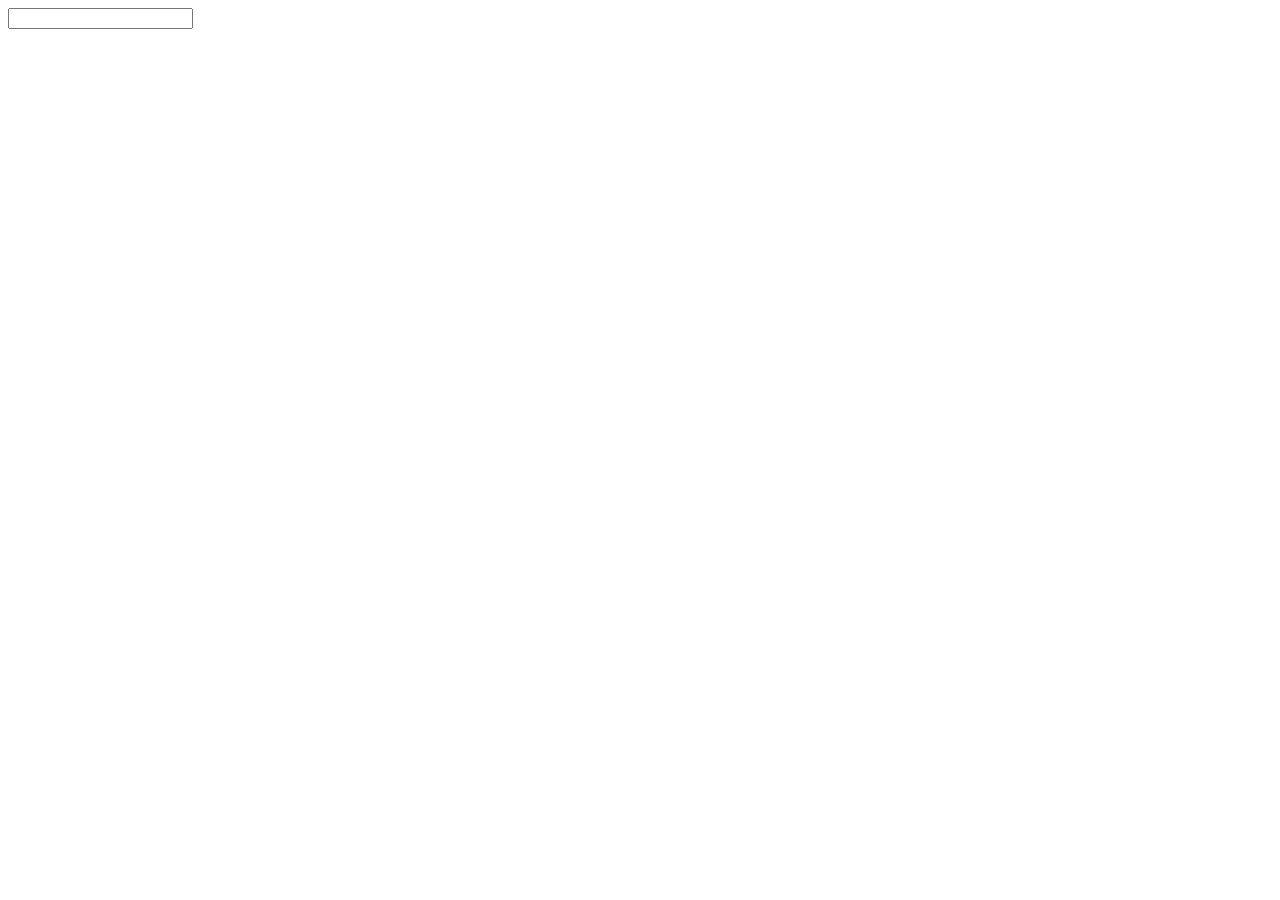
==== 17maj.html @ 4f4c1a11 "Padajuci meni sa search opcijom" ====
<!DOCTYPE html>
<html>
<head>
    <meta name="viewport" content="width=device-width, initial-scale=1.0">
    <title>Padajuci meni sa search opcijom</title>
</head>
<body>
    <input list="tehnologije">
    <datalist id="tehnologije">
        <option value="C#">
        <option value="HTML">
        <option value="CSS">
        <option value="PHP">
        <option value="MySQL">
        <option value="Javascript">
    </datalist>
    
</body>
</html>
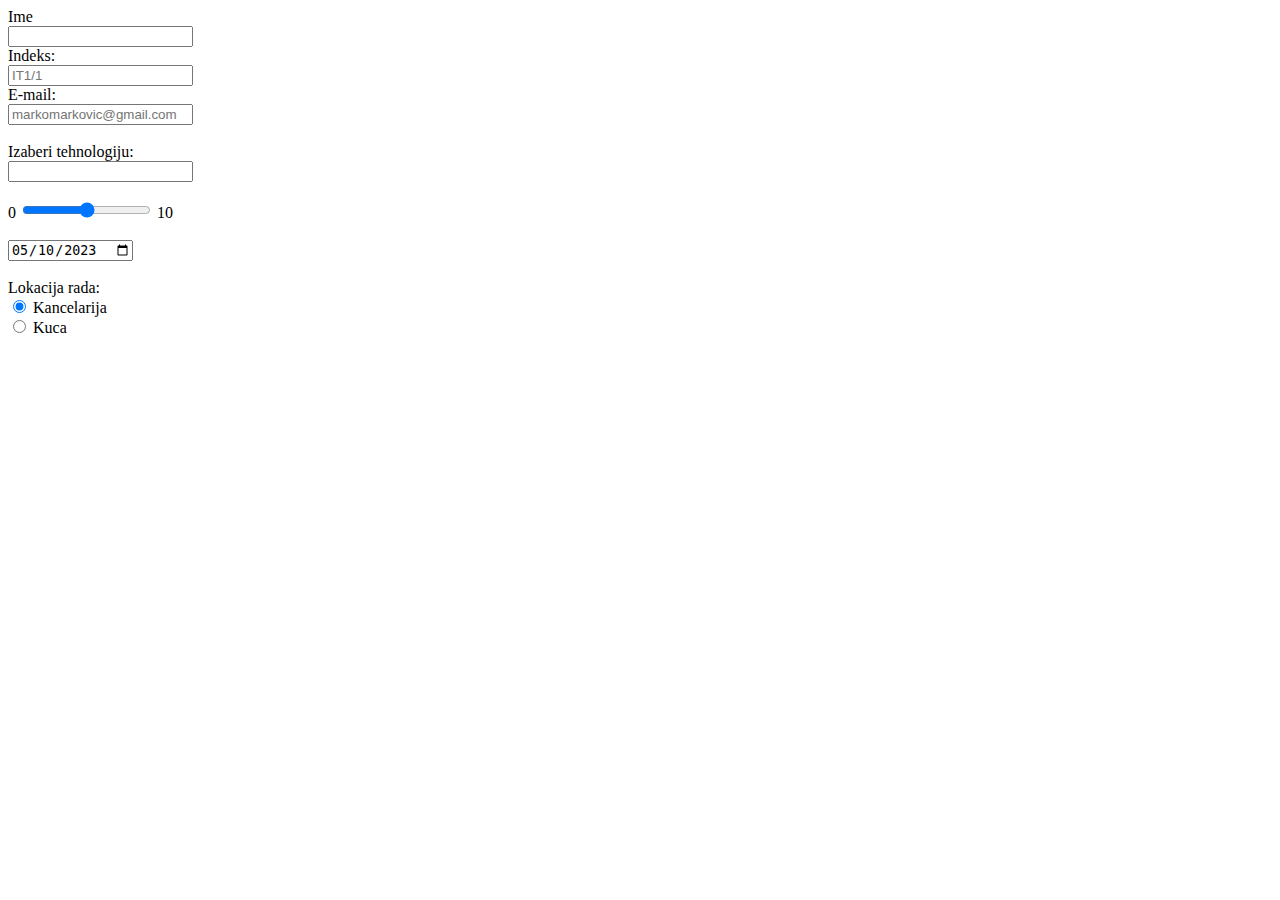
==== commit 31fc8d2c: "Zadatak za pripremu ispita" ====
--- a/17maj.html
+++ b/17maj.html
@@ -2,11 +2,29 @@
 <html>
 <head>
     <meta name="viewport" content="width=device-width, initial-scale=1.0">
-    <title>Padajuci meni sa search opcijom</title>
+    <title>VEGA IT</title>
 </head>
 <body>
-    <input list="tehnologije">
-    <datalist id="tehnologije">
+
+    <form>
+        <label>Ime</label> <br>
+        <input type="text" required> <br>
+
+        <label>Indeks:</label> <br>
+        <input type="text" required placeholder="IT1/1"> <br>
+
+        <label>E-mail:</label> <br>
+        <input type="email" required placeholder="markomarkovic@gmail.com"> <br> 
+
+        <!-- Required - obaveno polje -->
+        <!-- Placeholder - Sugestija -->
+    </form>
+
+
+    <br>
+    <label>Izaberi tehnologiju:</label> <br>
+    <input list="tehnologije" required> <!-- input mora imati list sa nekim imenom  -->
+    <datalist id="tehnologije"> <!-- To isto ime koristimo kao ID za datalist tag  -->
         <option value="C#">
         <option value="HTML">
         <option value="CSS">
@@ -14,6 +32,23 @@
         <option value="MySQL">
         <option value="Javascript">
     </datalist>
+
+    <br><br>
+
+    0 <input type="range" min="0" max="10" value="5"> 10  <!-- Default vrednost je polovina, sa value atributom definišemo željenu vrednost  -->
+
+    <br><br>
+
+    <input type="date" value="2023-05-10"> <!-- Default format datuma je: YYYY/MM/DD - Godina, mesec i dan. Mesec i dan moraju biti dve cifre!  -->
+    
+    <br><br>
+
+    <label>Lokacija rada:</label> <br>
+    <input type="radio" name="rad" checked> Kancelarija <br>
+    <input type="radio" name="rad"> Kuca
+
+    <!-- Radio inpute grupišemo putem name atributa -->
+    <!-- Checked - već unapred čekirano polje -->
     
 </body>
 </html>